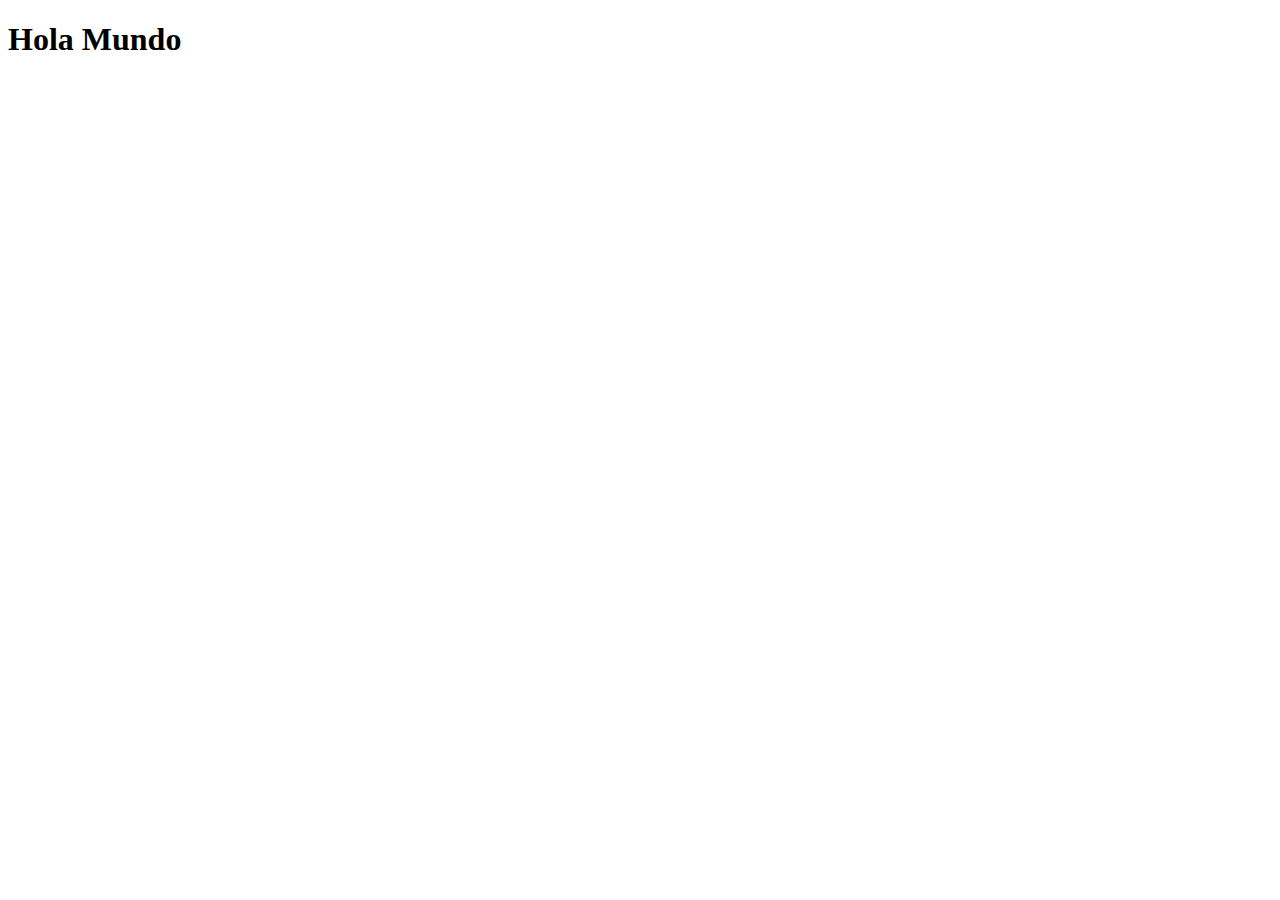
==== index.html @ d2199392 "primer cambio" ====
<!DOCTYPE html>
<html lang="en">
<head>
    <meta charset="UTF-8">
    <meta http-equiv="X-UA-Compatible" content="IE=edge">
    <meta name="viewport" content="width=device-width, initial-scale=1.0">
    <title>Document</title>
</head>
<body>
    <h1>Hola Mundo</h1>
</body>
</html>
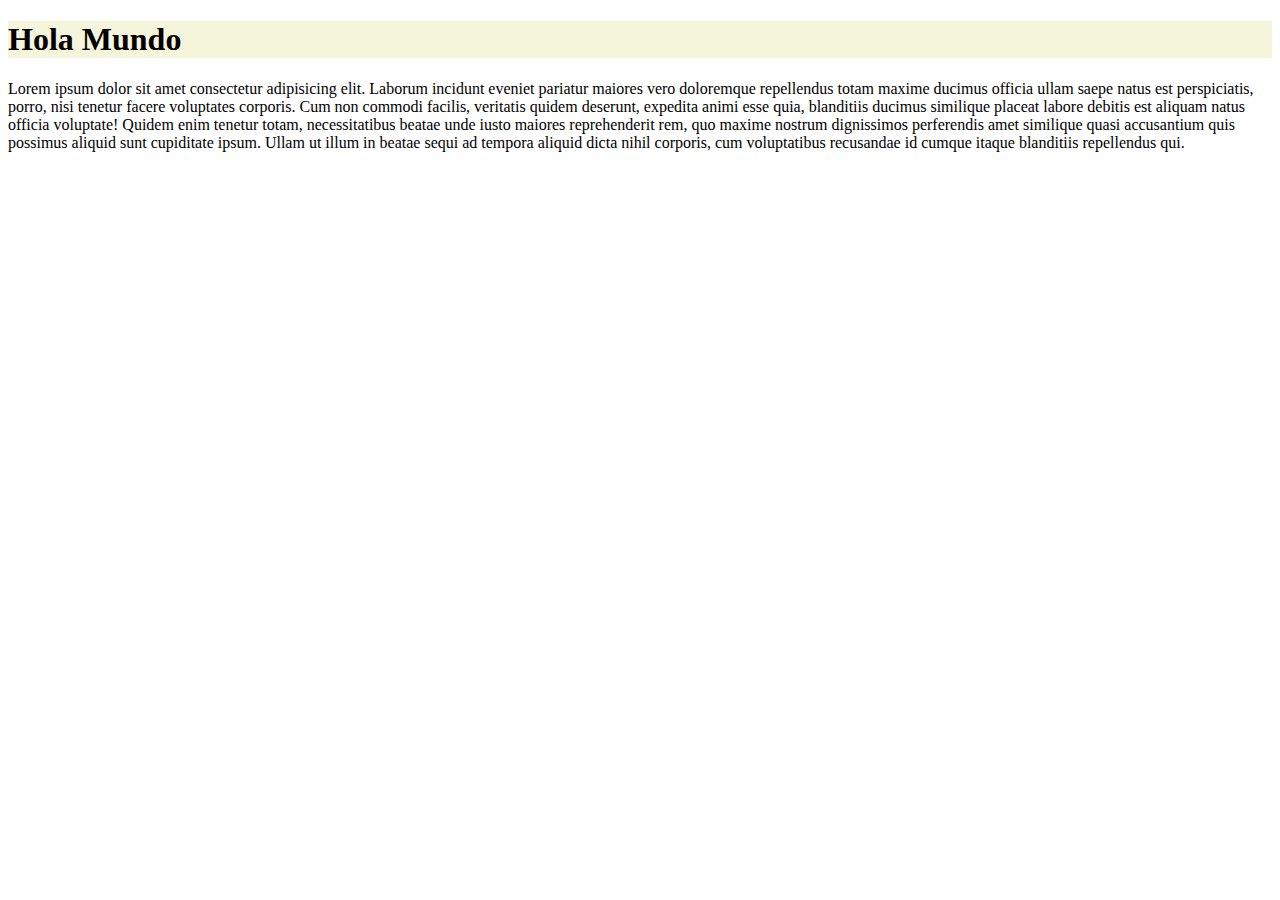
==== commit e0a60b00: "agregue css" ====
--- a/index.html
+++ b/index.html
@@ -4,9 +4,13 @@
     <meta charset="UTF-8">
     <meta http-equiv="X-UA-Compatible" content="IE=edge">
     <meta name="viewport" content="width=device-width, initial-scale=1.0">
+    <link rel="stylesheet" href="./css/style.css">
     <title>Document</title>
 </head>
 <body>
     <h1>Hola Mundo</h1>
+    <p>
+        Lorem ipsum dolor sit amet consectetur adipisicing elit. Laborum incidunt eveniet pariatur maiores vero doloremque repellendus totam maxime ducimus officia ullam saepe natus est perspiciatis, porro, nisi tenetur facere voluptates corporis. Cum non commodi facilis, veritatis quidem deserunt, expedita animi esse quia, blanditiis ducimus similique placeat labore debitis est aliquam natus officia voluptate! Quidem enim tenetur totam, necessitatibus beatae unde iusto maiores reprehenderit rem, quo maxime nostrum dignissimos perferendis amet similique quasi accusantium quis possimus aliquid sunt cupiditate ipsum. Ullam ut illum in beatae sequi ad tempora aliquid dicta nihil corporis, cum voluptatibus recusandae id cumque itaque blanditiis repellendus qui.
+    </p>
 </body>
 </html>--- a/css/style.css
+++ b/css/style.css
@@ -0,0 +1,3 @@
+h1{
+    background-color: beige;
+}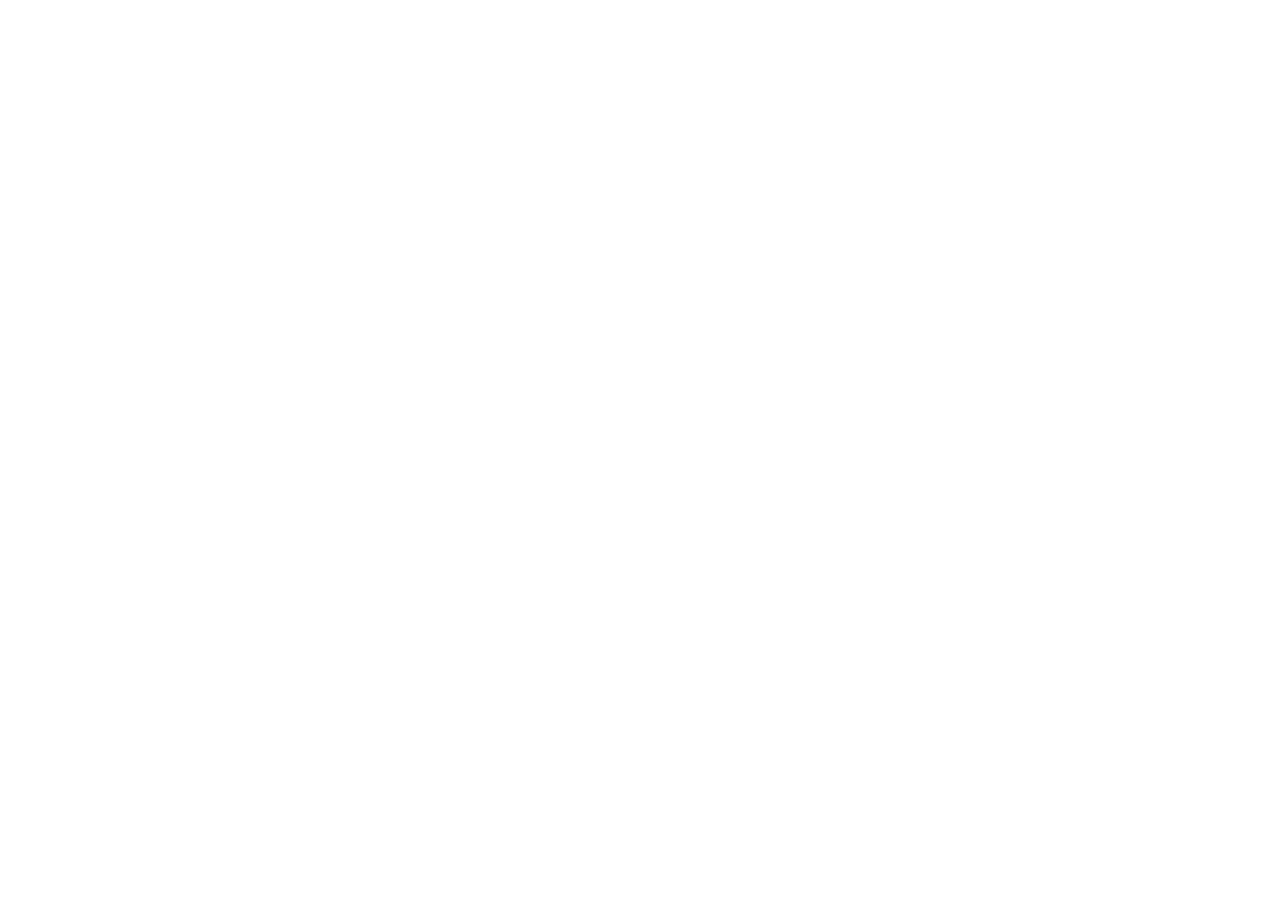
==== commit dc9f6396: "sin css" ====
--- a/index.html
+++ b/index.html
@@ -8,9 +8,8 @@
     <title>Document</title>
 </head>
 <body>
-    <h1>Hola Mundo</h1>
-    <p>
-        Lorem ipsum dolor sit amet consectetur adipisicing elit. Laborum incidunt eveniet pariatur maiores vero doloremque repellendus totam maxime ducimus officia ullam saepe natus est perspiciatis, porro, nisi tenetur facere voluptates corporis. Cum non commodi facilis, veritatis quidem deserunt, expedita animi esse quia, blanditiis ducimus similique placeat labore debitis est aliquam natus officia voluptate! Quidem enim tenetur totam, necessitatibus beatae unde iusto maiores reprehenderit rem, quo maxime nostrum dignissimos perferendis amet similique quasi accusantium quis possimus aliquid sunt cupiditate ipsum. Ullam ut illum in beatae sequi ad tempora aliquid dicta nihil corporis, cum voluptatibus recusandae id cumque itaque blanditiis repellendus qui.
-    </p>
+    <div>
+        
+    </div>
 </body>
 </html>--- a/css/style.css
+++ b/css/style.css
@@ -1,3 +1,6 @@
 h1{
     background-color: beige;
+}
+.rama{
+    background-color: plum;
 }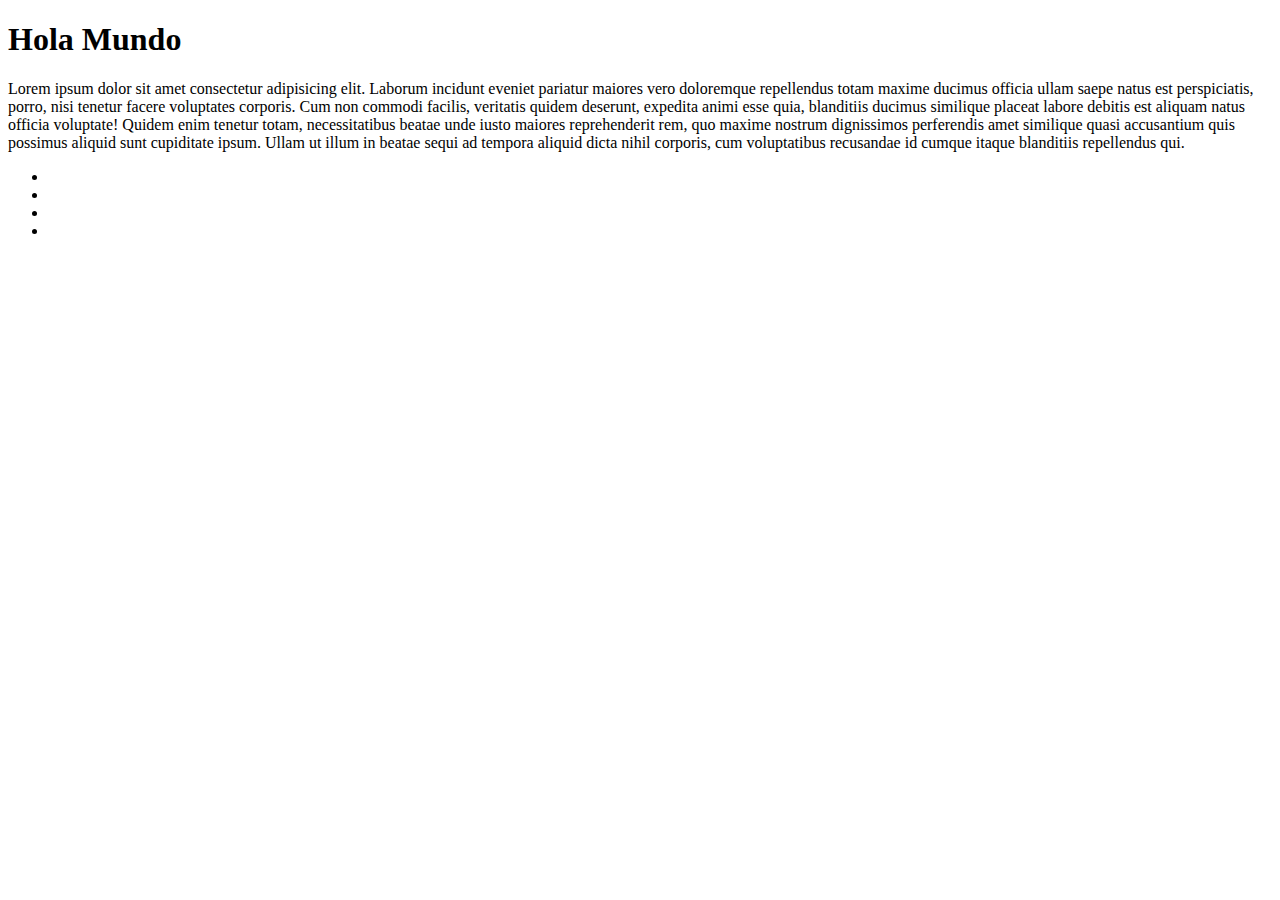
==== commit 2bc88729: "footer" ====
--- a/index.html
+++ b/index.html
@@ -8,8 +8,21 @@
     <title>Document</title>
 </head>
 <body>
-    <div>
-        
-    </div>
+    <h1>Hola Mundo</h1>
+    <p>
+        Lorem ipsum dolor sit amet consectetur adipisicing elit. Laborum incidunt eveniet pariatur maiores vero doloremque repellendus totam maxime ducimus officia ullam saepe natus est perspiciatis, porro, nisi tenetur facere voluptates corporis. Cum non commodi facilis, veritatis quidem deserunt, expedita animi esse quia, blanditiis ducimus similique placeat labore debitis est aliquam natus officia voluptate! Quidem enim tenetur totam, necessitatibus beatae unde iusto maiores reprehenderit rem, quo maxime nostrum dignissimos perferendis amet similique quasi accusantium quis possimus aliquid sunt cupiditate ipsum. Ullam ut illum in beatae sequi ad tempora aliquid dicta nihil corporis, cum voluptatibus recusandae id cumque itaque blanditiis repellendus qui.
+    </p>
+
+
+    <footer>
+        <nav>
+            <ul>
+                <li></li>
+                <li></li>
+                <li></li>
+                <li></li>
+            </ul>
+        </nav>
+    </footer>
 </body>
 </html>--- a/css/style.css
+++ b/css/style.css
@@ -1,6 +1,9 @@
-h1{
-    background-color: beige;
+div{
+    width: 200px;
+    height: 200px;
+    background-color: black;
+    transition: width 2s;
 }
-.rama{
-    background-color: plum;
-}+div:hover{
+    width: 400px;
+}
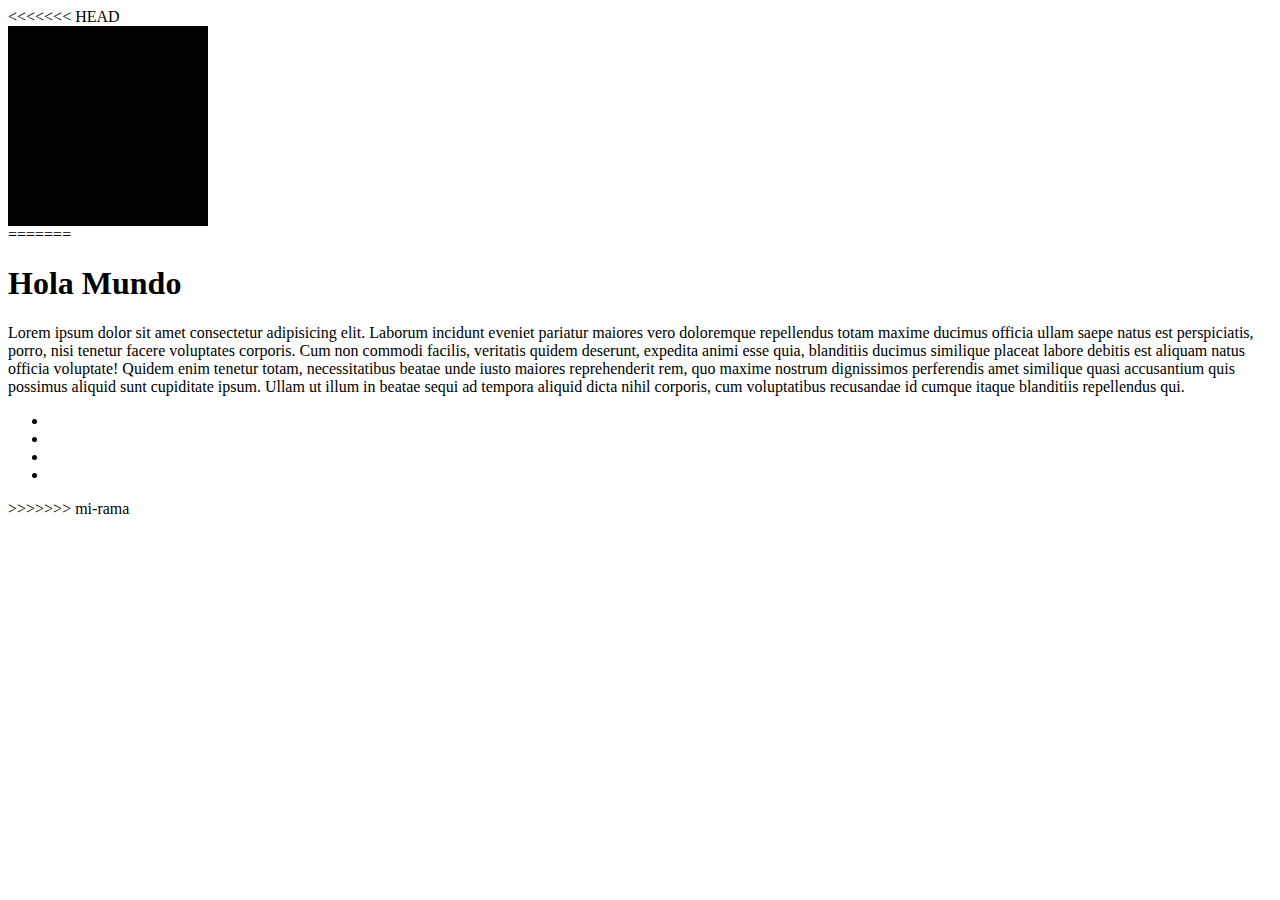
==== commit e3f74653: "cambios" ====
--- a/index.html
+++ b/index.html
@@ -8,6 +8,11 @@
     <title>Document</title>
 </head>
 <body>
+<<<<<<< HEAD
+    <div>
+        
+    </div>
+=======
     <h1>Hola Mundo</h1>
     <p>
         Lorem ipsum dolor sit amet consectetur adipisicing elit. Laborum incidunt eveniet pariatur maiores vero doloremque repellendus totam maxime ducimus officia ullam saepe natus est perspiciatis, porro, nisi tenetur facere voluptates corporis. Cum non commodi facilis, veritatis quidem deserunt, expedita animi esse quia, blanditiis ducimus similique placeat labore debitis est aliquam natus officia voluptate! Quidem enim tenetur totam, necessitatibus beatae unde iusto maiores reprehenderit rem, quo maxime nostrum dignissimos perferendis amet similique quasi accusantium quis possimus aliquid sunt cupiditate ipsum. Ullam ut illum in beatae sequi ad tempora aliquid dicta nihil corporis, cum voluptatibus recusandae id cumque itaque blanditiis repellendus qui.
@@ -24,5 +29,6 @@
             </ul>
         </nav>
     </footer>
+>>>>>>> mi-rama
 </body>
 </html>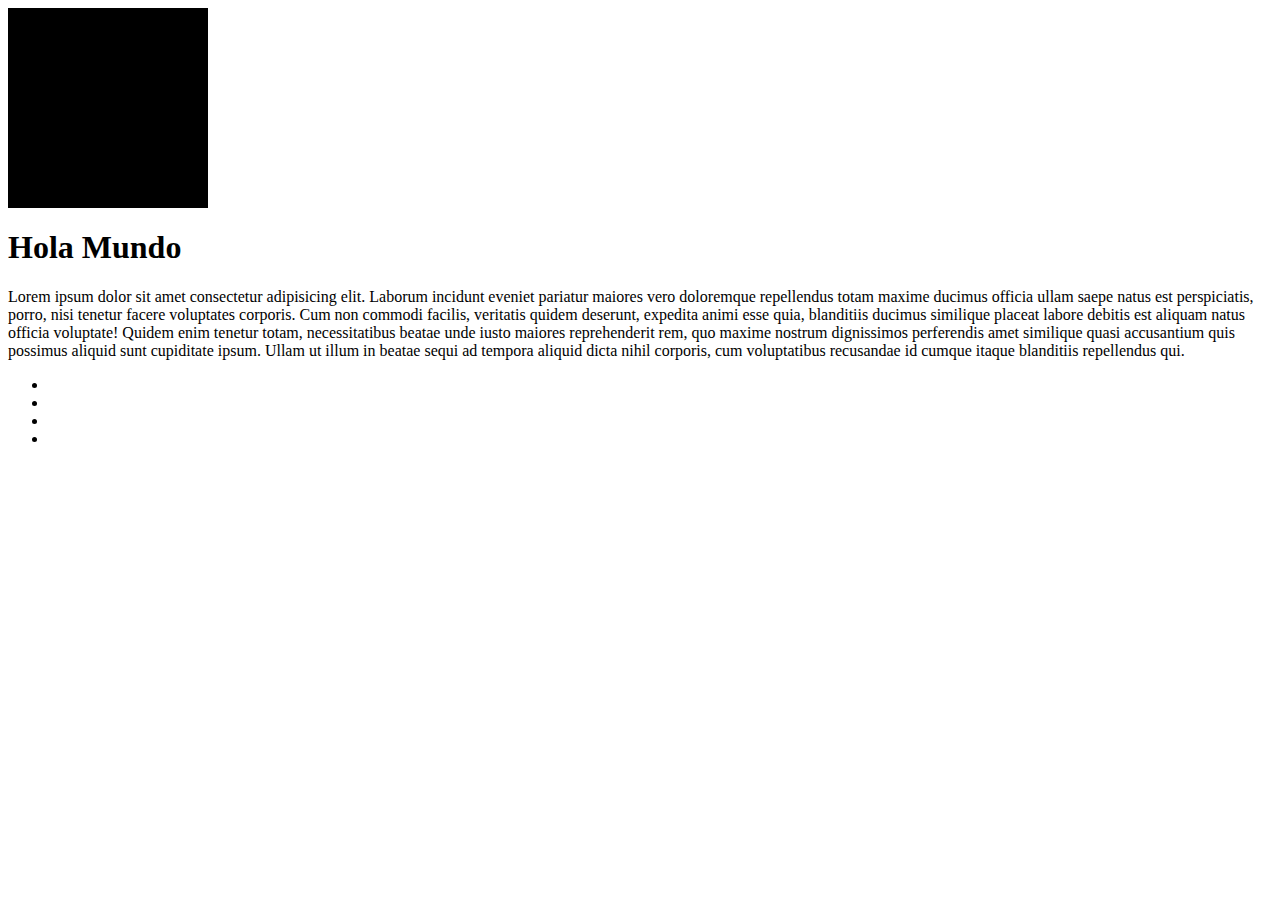
==== commit a47d4a1b: "nuevo commit" ====
--- a/index.html
+++ b/index.html
@@ -8,11 +8,9 @@
     <title>Document</title>
 </head>
 <body>
-<<<<<<< HEAD
     <div>
         
     </div>
-=======
     <h1>Hola Mundo</h1>
     <p>
         Lorem ipsum dolor sit amet consectetur adipisicing elit. Laborum incidunt eveniet pariatur maiores vero doloremque repellendus totam maxime ducimus officia ullam saepe natus est perspiciatis, porro, nisi tenetur facere voluptates corporis. Cum non commodi facilis, veritatis quidem deserunt, expedita animi esse quia, blanditiis ducimus similique placeat labore debitis est aliquam natus officia voluptate! Quidem enim tenetur totam, necessitatibus beatae unde iusto maiores reprehenderit rem, quo maxime nostrum dignissimos perferendis amet similique quasi accusantium quis possimus aliquid sunt cupiditate ipsum. Ullam ut illum in beatae sequi ad tempora aliquid dicta nihil corporis, cum voluptatibus recusandae id cumque itaque blanditiis repellendus qui.
@@ -29,6 +27,5 @@
             </ul>
         </nav>
     </footer>
->>>>>>> mi-rama
 </body>
 </html>